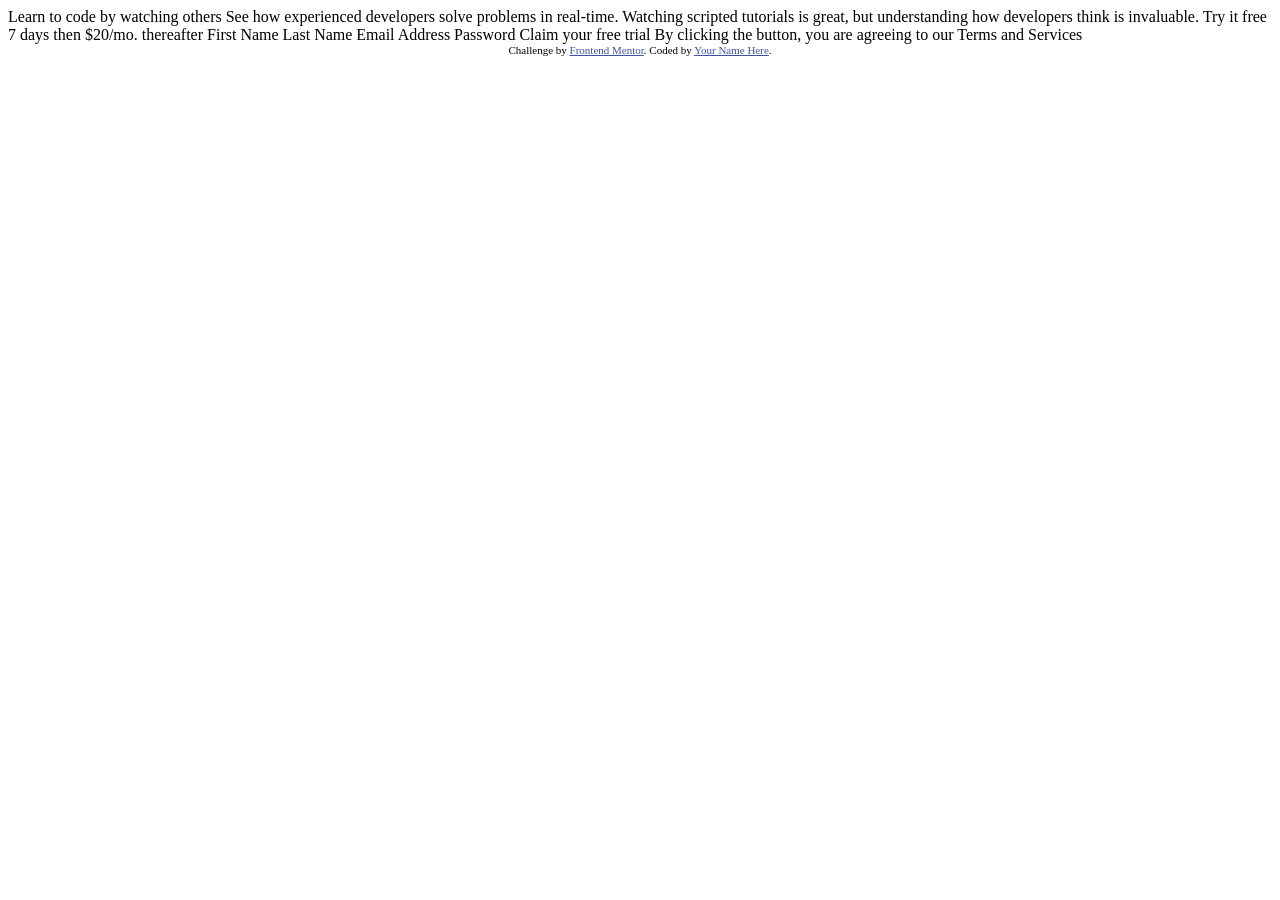
==== intro-component/index.html @ 7472a55c "novos projetos" ====
<!DOCTYPE html>
<html lang="en">
<head>
  <meta charset="UTF-8">
  <meta name="viewport" content="width=device-width, initial-scale=1.0"> <!-- displays site properly based on user's device -->

  <link rel="icon" type="image/png" sizes="32x32" href="./images/favicon-32x32.png">
  
  <title>Frontend Mentor | Intro component with sign up form</title>

  <!-- Feel free to remove these styles or customise in your own stylesheet 👍 -->
  <style>
    .attribution { font-size: 0.6875rem; text-align: center; }
    .attribution a { color: hsl(228, 45%, 44%); }
  </style>
</head>
<body>

  Learn to code by watching others

  See how experienced developers solve problems in real-time. Watching scripted tutorials is great, 
  but understanding how developers think is invaluable. 

  Try it free 7 days then $20/mo. thereafter

  First Name 
  Last Name 
  Email Address
  Password

  Claim your free trial 

  By clicking the button, you are agreeing to our Terms and Services
  
      <footer class="attribution">
      Challenge by <a href="https://www.frontendmentor.io?ref=challenge">Frontend Mentor</a>. 
      Coded by <a href="#">Your Name Here</a>.
    </footer>
</body>
</html>
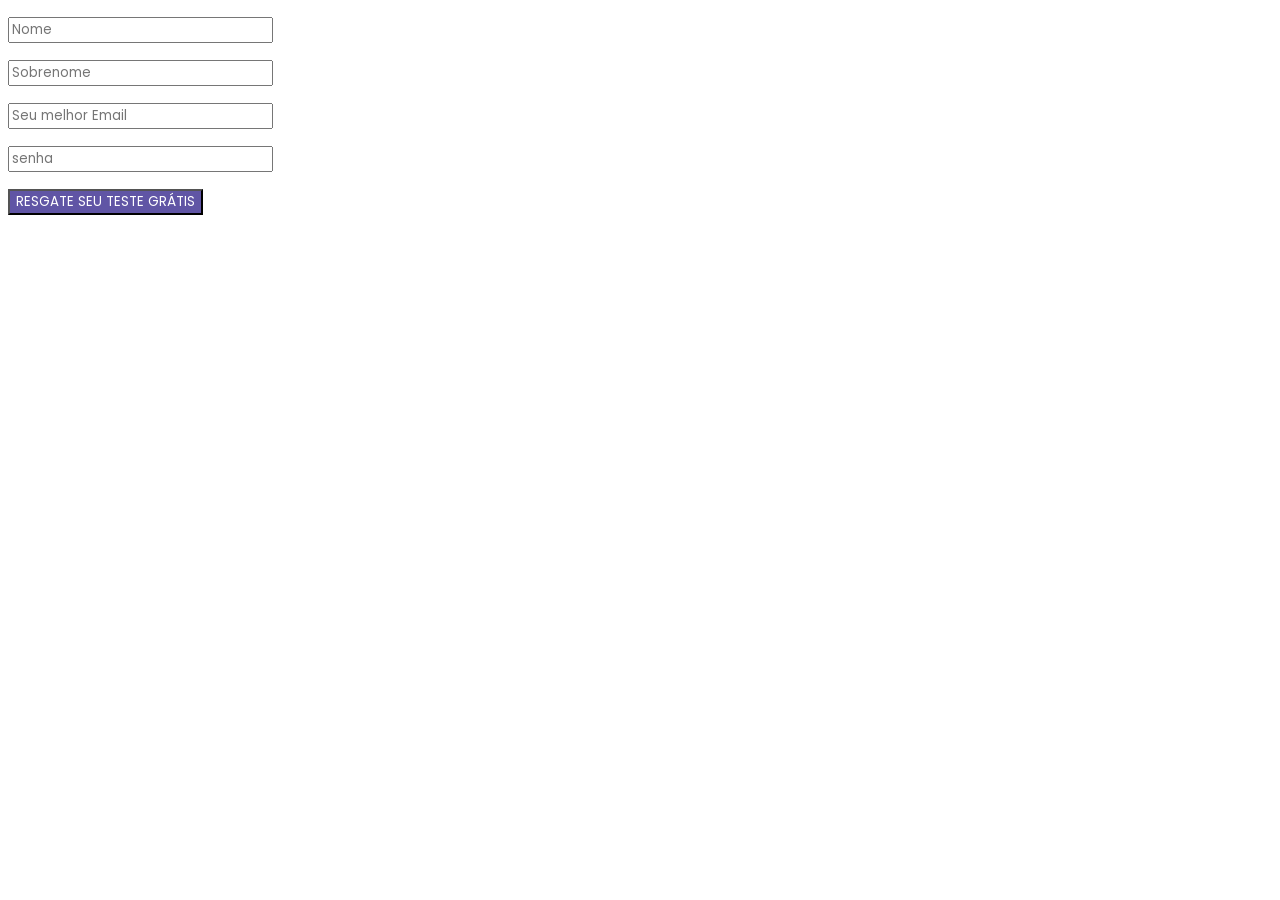
==== commit 7755d6c7: "criaçao de estrutura do formulario" ====
--- a/intro-component/index.html
+++ b/intro-component/index.html
@@ -1,29 +1,62 @@
 <!DOCTYPE html>
-<html lang="en">
+<html lang="pt-br">
 <head>
   <meta charset="UTF-8">
   <meta name="viewport" content="width=device-width, initial-scale=1.0"> <!-- displays site properly based on user's device -->
 
   <link rel="icon" type="image/png" sizes="32x32" href="./images/favicon-32x32.png">
-  
+  <link rel="stylesheet" href="style.css">
   <title>Frontend Mentor | Intro component with sign up form</title>
 
-  <!-- Feel free to remove these styles or customise in your own stylesheet 👍 -->
-  <style>
-    .attribution { font-size: 0.6875rem; text-align: center; }
-    .attribution a { color: hsl(228, 45%, 44%); }
-  </style>
+
 </head>
 <body>
+    <section class="main">
+      <!--<div class="hero">
+        <h1>Learn to code by watching others</h1>
+        <p>See how experienced developers solve problems in real-time. Watching scripted tutorials is great, but understanding how developers think is invaluable.</p>
+      </div>
 
-  Learn to code by watching others
+      <div class="try">
+        Try it free 7 days then $20/mo. thereafter
+      </div>-->
 
-  See how experienced developers solve problems in real-time. Watching scripted tutorials is great, 
-  but understanding how developers think is invaluable. 
+      <div class="form">
+        <form action="index.html" method="post" autocomplete="off">
+          <p>
+            <label for="inome"></label>
+            <input type="text" name="nome" id="inome" placeholder="Nome">
+          </p>
 
-  Try it free 7 days then $20/mo. thereafter
+          <p>
+            <label for="isnome"></label>
+            <input type="text" name="snome" id="isnome" placeholder="Sobrenome">
+          </p>
 
-  First Name 
+          <p>
+            <label for="iemail"></label>
+            <input type="email" name="email" id="iemail" placeholder="Seu melhor Email">
+          </p>
+
+          <p>
+            <label for="isenha"></label>
+            <input type="number" name="senha" id="isenha" placeholder="senha">
+          </p>    
+
+          <p>
+            <input type="submit" value="RESGATE SEU TESTE GRÁTIS" id="submit">
+          </p>
+        </form>
+
+      </div>
+    </section>
+  
+
+   
+
+  
+<!--
+      First Name 
   Last Name 
   Email Address
   Password
@@ -31,10 +64,9 @@
   Claim your free trial 
 
   By clicking the button, you are agreeing to our Terms and Services
+-->
+
   
-      <footer class="attribution">
-      Challenge by <a href="https://www.frontendmentor.io?ref=challenge">Frontend Mentor</a>. 
-      Coded by <a href="#">Your Name Here</a>.
-    </footer>
+
 </body>
 </html>
--- a/intro-component/style.css
+++ b/intro-component/style.css
@@ -0,0 +1,31 @@
+@import url('https://fonts.googleapis.com/css2?family=Poppins:wght@400;500;600;700;800&display=swap');
+
+:root {
+    /*Primary*/
+
+    --Red400: hsl(0, 100%, 74%);
+    --Green400: hsl(154, 59%, 51%);
+
+    /*Accent*/
+
+    --Purple700: hsl(248, 32%, 49%);
+
+    /*Neutral*/
+
+    --Gray900: hsl(249, 10%, 26%) ;
+    --Purple350: hsl(246, 25%, 77%);
+}
+
+a, h1, p, input{
+    font-family: "Poppins", sans-serif;
+}
+
+
+.form {
+    
+}
+
+.form #submit{
+    background-color: var(--Purple700);
+    color: white;
+}
